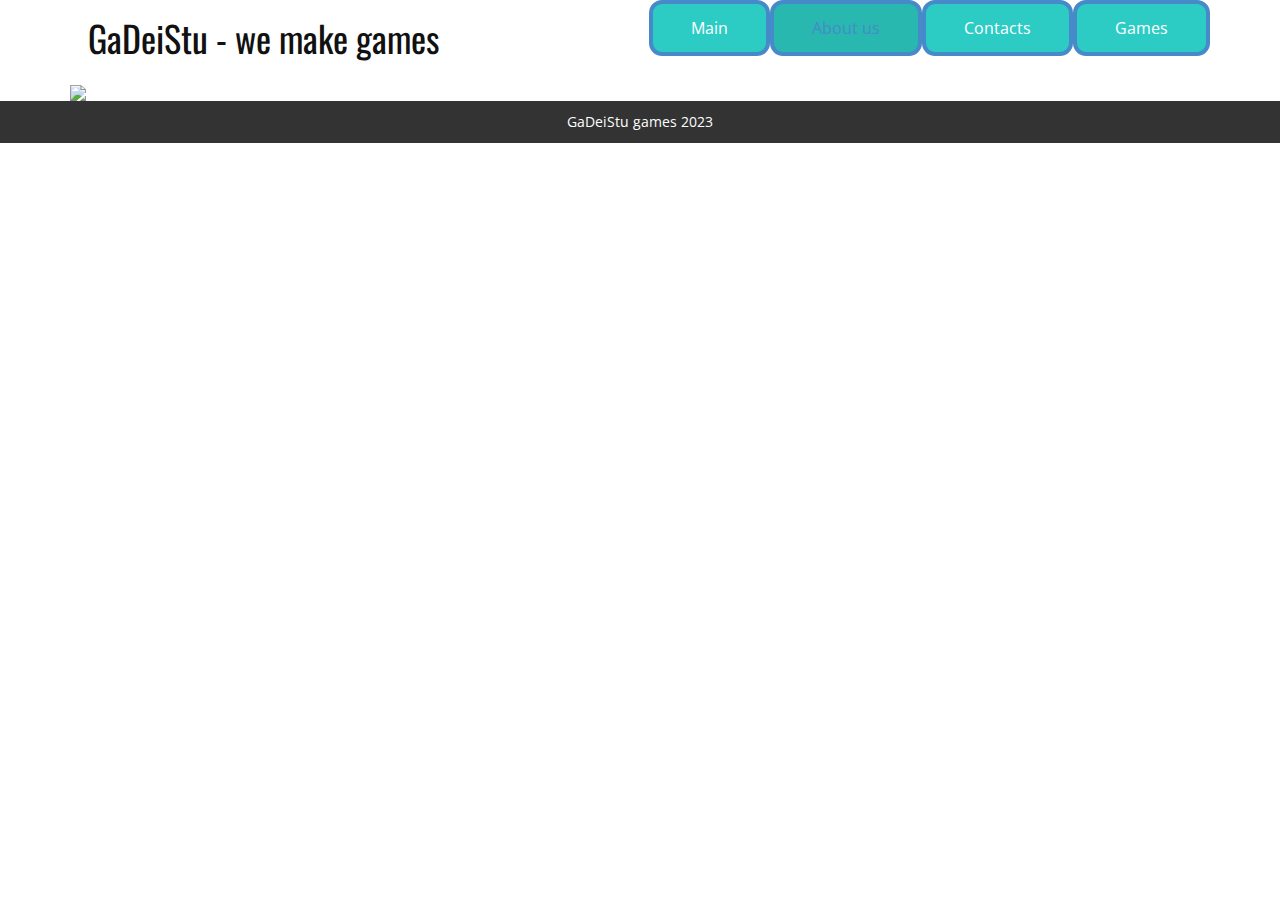
==== About-us.html @ 6c8b4393 "add site" ====
<!DOCTYPE html>
<html style="font-size: 16px;" lang="ru"><head>
    <meta name="viewport" content="width=device-width, initial-scale=1.0">
    <meta charset="utf-8">
    <meta name="keywords" content="GaDeiStu - we make games">
    <meta name="description" content="">
    <title>About us</title>
    <link rel="stylesheet" href="nicepage.css" media="screen">
<link rel="stylesheet" href="About-us.css" media="screen">
    <script class="u-script" type="text/javascript" src="jquery.js" defer=""></script>
    <script class="u-script" type="text/javascript" src="nicepage.js" defer=""></script>
    <meta name="generator" content="Nicepage 5.11.4, nicepage.com">
    <link id="u-theme-google-font" rel="stylesheet" href="https://fonts.googleapis.com/css?family=Roboto:100,100i,300,300i,400,400i,500,500i,700,700i,900,900i|Open+Sans:300,300i,400,400i,500,500i,600,600i,700,700i,800,800i">
    <link id="u-page-google-font" rel="stylesheet" href="https://fonts.googleapis.com/css?family=Oswald:200,300,400,500,600,700">
    
    <script type="application/ld+json">{
		"@context": "http://schema.org",
		"@type": "Organization",
		"name": "",
		"logo": "np://app.desktop.localhost/images/default-logo.png?rand=7fae"
}</script>
    <meta name="theme-color" content="#478ac9">
    <meta property="og:title" content="About us">
    <meta property="og:type" content="website">
  <meta data-intl-tel-input-cdn-path="intlTelInput/"></head>
  <body class="u-body u-xl-mode" data-lang="ru"><header class="u-clearfix u-header u-header" id="sec-0de4"><div class="u-clearfix u-sheet u-sheet-1">
        <nav class="u-menu u-menu-dropdown u-offcanvas u-menu-1">
          <div class="menu-collapse" style="font-size: 1rem; letter-spacing: 0px;">
            <a class="u-button-style u-custom-border-radius u-custom-color u-custom-left-right-menu-spacing u-custom-padding-bottom u-custom-text-hover-color u-custom-top-bottom-menu-spacing u-nav-link u-text-active-palette-1-base u-text-hover-palette-2-base" href="#">
              <svg class="u-svg-link" viewBox="0 0 24 24"><use xmlns:xlink="http://www.w3.org/1999/xlink" xlink:href="#menu-hamburger"></use></svg>
              <svg class="u-svg-content" version="1.1" id="menu-hamburger" viewBox="0 0 16 16" x="0px" y="0px" xmlns:xlink="http://www.w3.org/1999/xlink" xmlns="http://www.w3.org/2000/svg"><g><rect y="1" width="16" height="2"></rect><rect y="7" width="16" height="2"></rect><rect y="13" width="16" height="2"></rect>
</g></svg>
            </a>
          </div>
          <div class="u-custom-menu u-nav-container">
            <ul class="u-nav u-unstyled u-nav-1"><li class="u-nav-item"><a class="u-border-4 u-border-palette-1-base u-button-style u-nav-link u-palette-4-base u-radius-13 u-text-active-palette-1-base u-text-hover-palette-4-base" href="Main.html#sec-f390" style="padding: 16px 38px;">Main</a>
</li><li class="u-nav-item"><a class="u-border-4 u-border-palette-1-base u-button-style u-nav-link u-palette-4-base u-radius-13 u-text-active-palette-1-base u-text-hover-palette-4-base" href="Main.html#sec-f390" style="padding: 16px 38px;">About us</a>
</li><li class="u-nav-item"><a class="u-border-4 u-border-palette-1-base u-button-style u-nav-link u-palette-4-base u-radius-13 u-text-active-palette-1-base u-text-hover-palette-4-base" href="Main.html#sec-3b7c" style="padding: 16px 38px;">Contacts</a>
</li><li class="u-nav-item"><a class="u-border-4 u-border-palette-1-base u-button-style u-nav-link u-palette-4-base u-radius-13 u-text-active-palette-1-base u-text-hover-palette-4-base" href="Games.html" style="padding: 16px 38px;">Games</a><div class="u-nav-popup"><ul class="u-h-spacing-20 u-nav u-unstyled u-v-spacing-10"><li class="u-nav-item"><a class="u-button-style u-nav-link u-white" href="Main.html#sec-ec4c">Jurasic Island</a>
</li><li class="u-nav-item"><a class="u-button-style u-nav-link u-white" href="Main.html#sec-f716">BattleFrogs and scream queen</a>
</li></ul>
</div>
</li></ul>
          </div>
          <div class="u-custom-menu u-nav-container-collapse">
            <div class="u-black u-container-style u-inner-container-layout u-opacity u-opacity-95 u-sidenav">
              <div class="u-inner-container-layout u-sidenav-overflow">
                <div class="u-menu-close"></div>
                <ul class="u-align-center u-nav u-popupmenu-items u-unstyled u-nav-3"><li class="u-nav-item"><a class="u-button-style u-nav-link" href="Main.html#sec-f390">Main</a>
</li><li class="u-nav-item"><a class="u-button-style u-nav-link" href="Main.html#sec-f390">About us</a>
</li><li class="u-nav-item"><a class="u-button-style u-nav-link" href="Main.html#sec-3b7c">Contacts</a>
</li><li class="u-nav-item"><a class="u-button-style u-nav-link" href="Games.html">Games</a><div class="u-nav-popup"><ul class="u-h-spacing-20 u-nav u-unstyled u-v-spacing-10"><li class="u-nav-item"><a class="u-button-style u-nav-link" href="Main.html#sec-ec4c">Jurasic Island</a>
</li><li class="u-nav-item"><a class="u-button-style u-nav-link" href="Main.html#sec-f716">BattleFrogs and scream queen</a>
</li></ul>
</div>
</li></ul>
              </div>
            </div>
            <div class="u-black u-menu-overlay u-opacity u-opacity-70"></div>
          </div>
        </nav>
        <h2 class="u-custom-font u-font-oswald u-hover-feature u-subtitle u-text u-text-1">GaDeiStu - we make games</h2>
        <a href="https://localhost" class="u-image u-logo u-image-1">
          <img src="np://app.desktop.localhost/images/default-logo.png?rand=7fae" class="u-logo-image u-logo-image-1">
        </a>
      </div></header> 
    
    
    <footer class="u-align-center u-clearfix u-footer u-grey-80 u-footer" id="sec-45bd"><div class="u-clearfix u-sheet u-sheet-1">
        <p class="u-small-text u-text u-text-variant u-text-1">GaDeiStu games 2023</p>
      </div></footer>
    
  
</body></html>
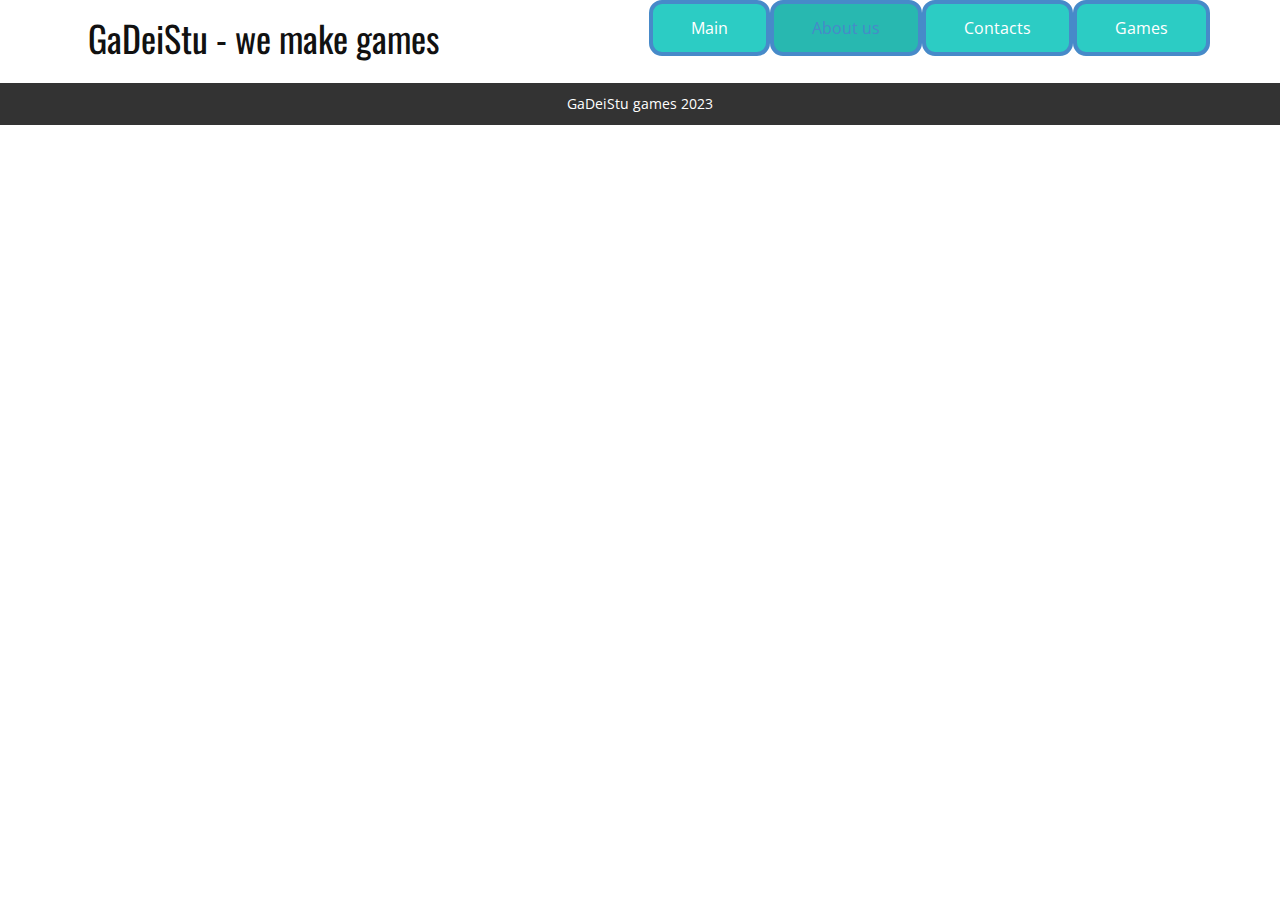
==== commit 87883b69: "Update About-us.html" ====
--- a/About-us.html
+++ b/About-us.html
@@ -13,12 +13,7 @@
     <link id="u-theme-google-font" rel="stylesheet" href="https://fonts.googleapis.com/css?family=Roboto:100,100i,300,300i,400,400i,500,500i,700,700i,900,900i|Open+Sans:300,300i,400,400i,500,500i,600,600i,700,700i,800,800i">
     <link id="u-page-google-font" rel="stylesheet" href="https://fonts.googleapis.com/css?family=Oswald:200,300,400,500,600,700">
     
-    <script type="application/ld+json">{
-		"@context": "http://schema.org",
-		"@type": "Organization",
-		"name": "",
-		"logo": "np://app.desktop.localhost/images/default-logo.png?rand=7fae"
-}</script>
+   
     <meta name="theme-color" content="#478ac9">
     <meta property="og:title" content="About us">
     <meta property="og:type" content="website">
@@ -60,9 +55,7 @@
           </div>
         </nav>
         <h2 class="u-custom-font u-font-oswald u-hover-feature u-subtitle u-text u-text-1">GaDeiStu - we make games</h2>
-        <a href="https://localhost" class="u-image u-logo u-image-1">
-          <img src="np://app.desktop.localhost/images/default-logo.png?rand=7fae" class="u-logo-image u-logo-image-1">
-        </a>
+       
       </div></header> 
     
     
@@ -71,4 +64,4 @@
       </div></footer>
     
   
-</body></html>+</body></html>
